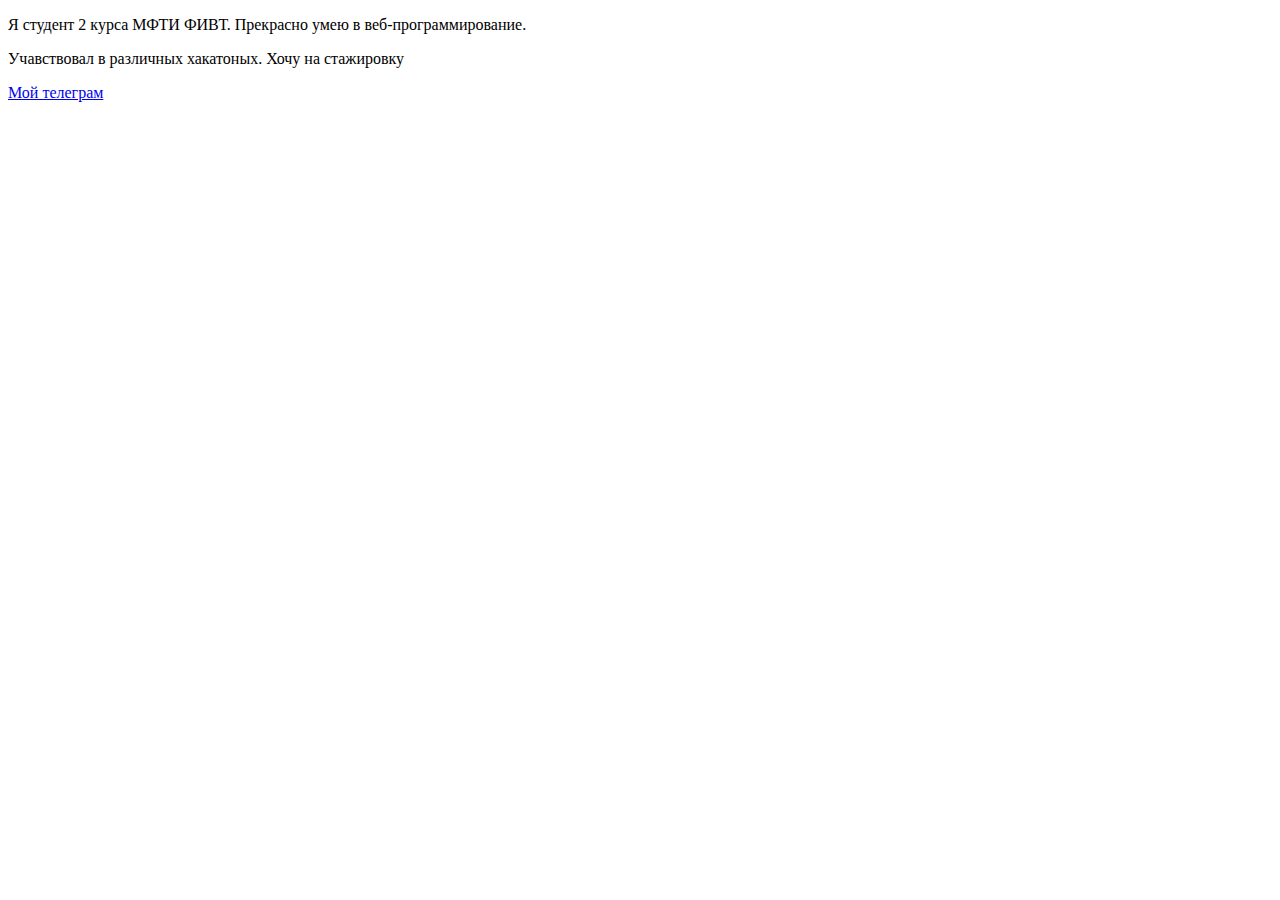
==== index.html @ fb94b57e "rename html file" ====
<!DOCTYPE html>
<html>
<head>
  <meta charset="utf-8">

  <title>Резюме - Илья Гридасов</title>
</head>
<body>
  <div class="about">
    <p>Я студент 2 курса МФТИ ФИВТ. Прекрасно умею в веб-программирование.</p>
  </div>
  <div class="experience">
    <p>Учавствовал в различных хакатоных. Хочу на стажировку</p>
  </div>
  <div class="contacts">
    <a href="https://t.me/ilya_grid">Мой телеграм</a>
  </div>
</body>
</html>
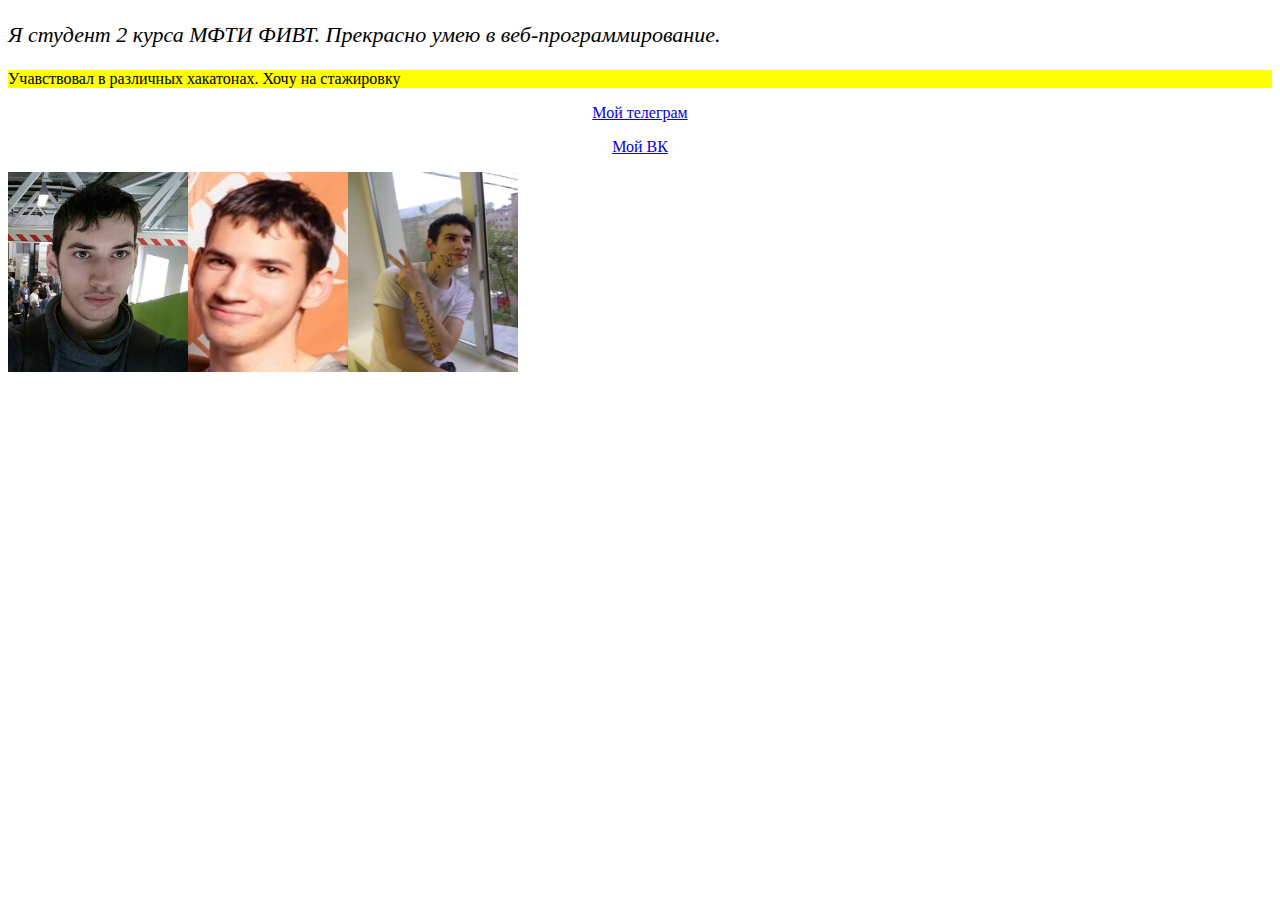
==== commit c7bf3fc8: "second version with works css and with photos!" ====
--- a/index.html
+++ b/index.html
@@ -2,18 +2,26 @@
 <html>
 <head>
   <meta charset="utf-8">
+  <link rel="stylesheet" type="text/css" href="styles.css">
 
   <title>Резюме - Илья Гридасов</title>
 </head>
 <body>
   <div class="about">
-    <p>Я студент 2 курса МФТИ ФИВТ. Прекрасно умею в веб-программирование.</p>
+    <p>Я студент 2 курса МФТИ ФИВТ.
+      Прекрасно умею в веб-программирование.</p>
   </div>
   <div class="experience">
-    <p>Учавствовал в различных хакатоных. Хочу на стажировку</p>
+    <p>Учавствовал в различных хакатонах. Хочу на стажировку</p>
   </div>
   <div class="contacts">
-    <a href="https://t.me/ilya_grid">Мой телеграм</a>
+    <p><a href="https://t.me/ilya_grid">Мой телеграм</a></p>
+    <p><a href="https://vk.com/ilya_grid">Мой ВК</a></p>
+  </div>
+  <div class="photos">
+  <img src="фотка.jpg" width="180" height="200">
+  <img src="photo1.jpg" width="160" height="200">
+  <img src="photo.jpg" width="170" height="200"
   </div>
 </body>
 </html>
--- a/styles.css
+++ b/styles.css
@@ -0,0 +1,19 @@
+.about {
+  font-style: italic;
+  font-size: 22px;
+}
+
+.experience {
+  background-color: yellow;
+}
+
+.contacts {
+  color: red;
+  text-align: center;
+}
+
+.photos {
+  display: flex;
+  flex-direction: row;
+  margin: auto;
+}
